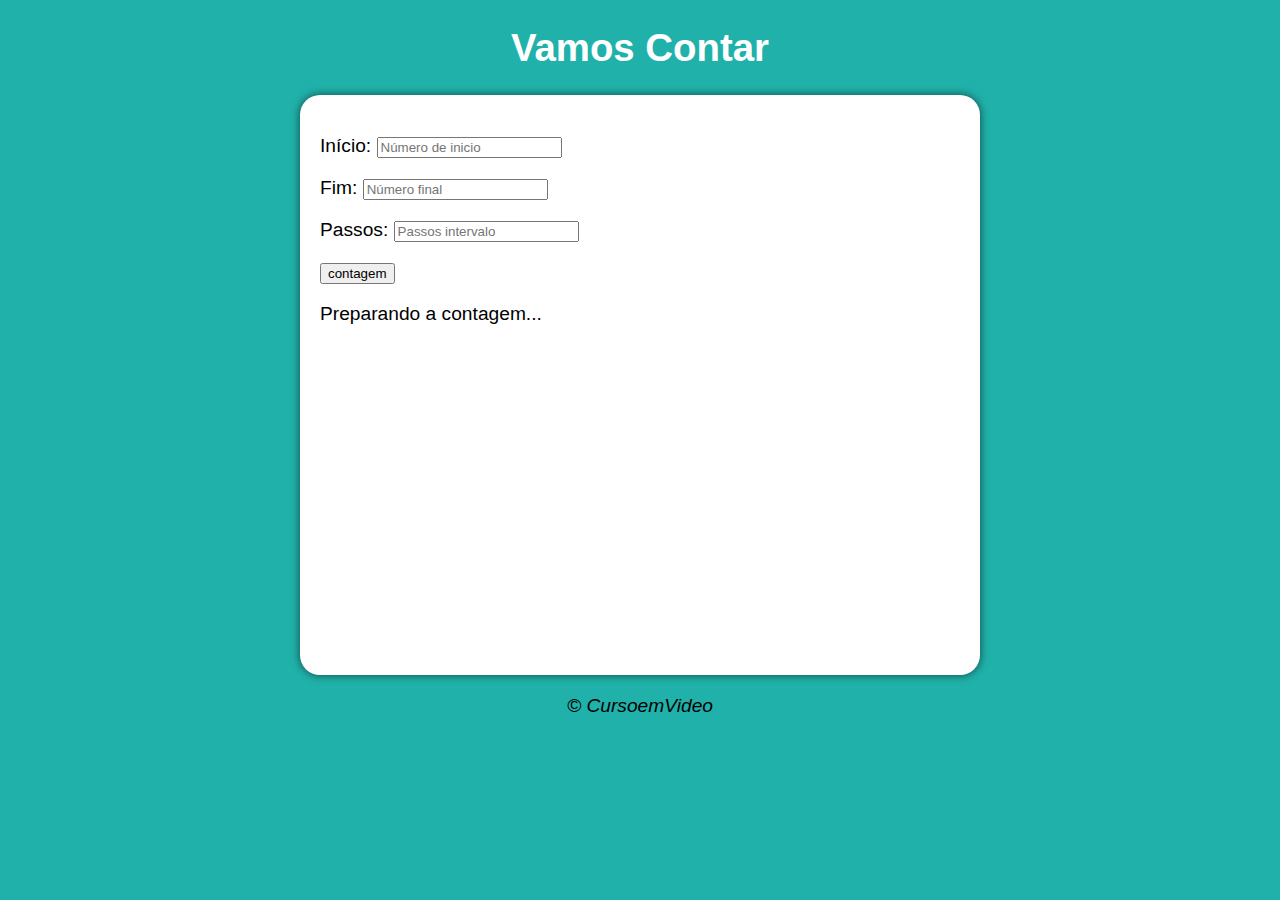
==== desafio/desafio-contagem/index.html @ 4bda105d "desafio-contagem" ====
<!DOCTYPE html>
<html lang="pt-BR">
<head>
    <meta charset="UTF-8">
    <meta http-equiv="X-UA-Compatible" content="IE=edge">
    <meta name="viewport" content="width=device-width, initial-scale=1.0">
    <title>ex Repetições</title>
    <link rel="stylesheet" href="style.css">
</head>
<body>
    <header>
        <h1>
            Vamos Contar
        </h1>
    </header>

    <section>
        <div id="idados">
            <p>
                <label for="iinicio">Início:</label>
                <input type="number" name="inicio" id="iinicio" required placeholder="Número de inicio">
            </p>

            <p>
                <label for="ifim">Fim:</label>
                <input type="number" name="fim" id="ifim" required placeholder="Número final">
            </p>

            <p>
                <label for="ipassos">Passos:</label>
                <input type="number" name="passos" id="ipassos" required placeholder="Passos intervalo">
            </p>

            <p>
                <input type="button" value="contagem" onclick="contar()">
            </p>
        </div>

        <div id="iresultado">
            Preparando a contagem...
        </div>
    </section>

    <footer>
        <p>
            &copy; CursoemVideo
        </p>
    </footer>

    <script src="script.js"></script>
</body>
</html>
---- desafio/desafio-contagem/style.css ----
@charset "UTF-8";

* {
    font-family: Arial, Helvetica, sans-serif;
}

body {
    background-color: lightseagreen;

    font-size: 1.2em;
}

header {
    text-align: center;

    color: white;
}

section {
    background-color: white;

    width: 50vw;
    height: 60vh;

    margin: auto;
    padding: 20px;

    border-radius: 20px;

    box-shadow: 0px 0px 10px rgba(0, 0, 0, 0.603);
}

footer {
    text-align: center;

    font-style: italic;
}
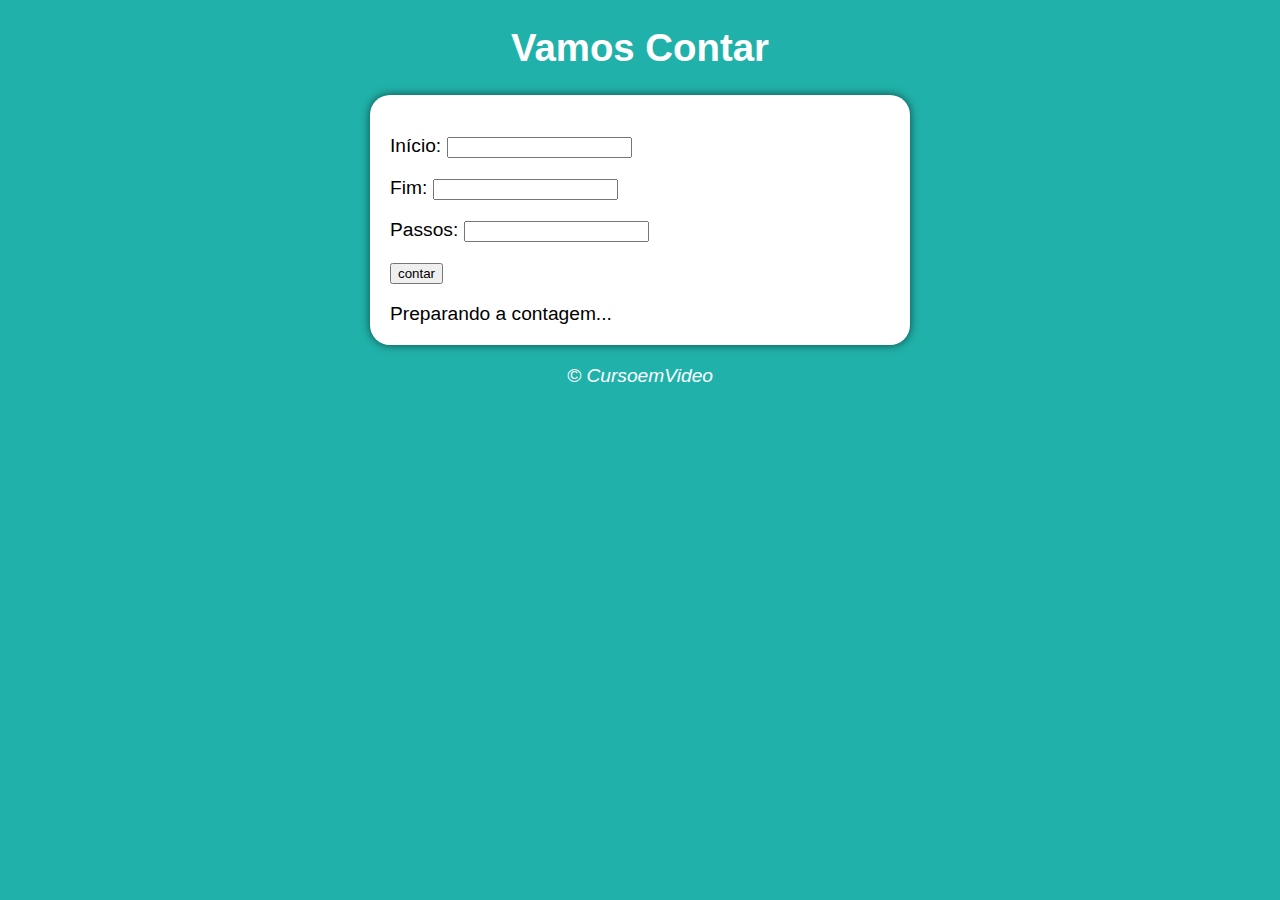
==== commit 144255a2: "desafio-contador finalizado" ====
--- a/desafio/desafio-contagem/index.html
+++ b/desafio/desafio-contagem/index.html
@@ -17,26 +17,26 @@
     <section>
         <div id="idados">
             <p>
-                <label for="iinicio">Início:</label>
-                <input type="number" name="inicio" id="iinicio" required placeholder="Número de inicio">
+                <label for="txti">Início:</label>
+                <input type="number" name="inicio" id="txti">
             </p>
 
             <p>
-                <label for="ifim">Fim:</label>
-                <input type="number" name="fim" id="ifim" required placeholder="Número final">
+                <label for="txtf">Fim:</label>
+                <input type="number" name="fim" id="txtf">
             </p>
 
             <p>
-                <label for="ipassos">Passos:</label>
-                <input type="number" name="passos" id="ipassos" required placeholder="Passos intervalo">
+                <label for="txtp">Passos:</label>
+                <input type="number" name="passos" id="txtp" >
             </p>
 
             <p>
-                <input type="button" value="contagem" onclick="contar()">
+                <input type="button" value="contar" onclick="contar()">
             </p>
         </div>
 
-        <div id="iresultado">
+        <div id="res">
             Preparando a contagem...
         </div>
     </section>
--- a/desafio/desafio-contagem/style.css
+++ b/desafio/desafio-contagem/style.css
@@ -19,9 +19,8 @@
 section {
     background-color: white;
 
-    width: 50vw;
-    height: 60vh;
-
+    width: 500px;
+     
     margin: auto;
     padding: 20px;
 
@@ -31,6 +30,8 @@
 }
 
 footer {
+    color: white;
+    
     text-align: center;
 
     font-style: italic;
